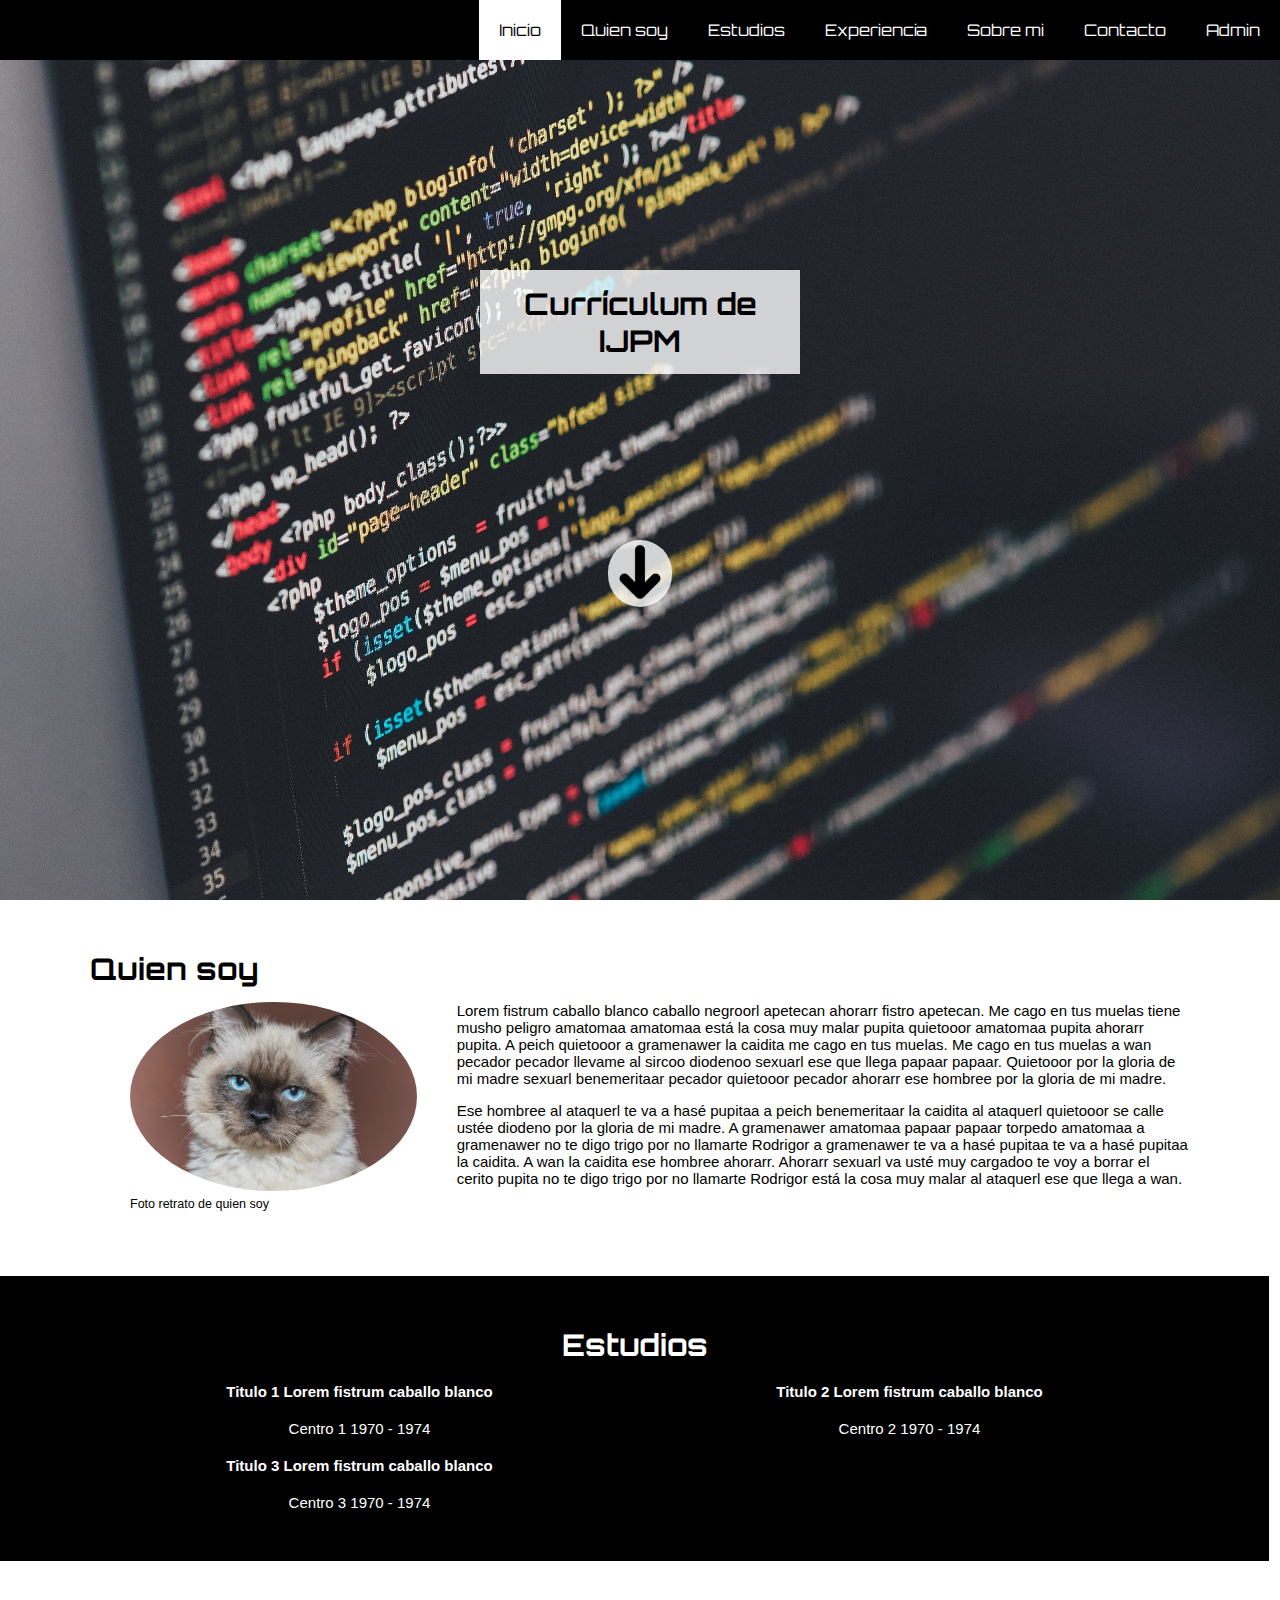
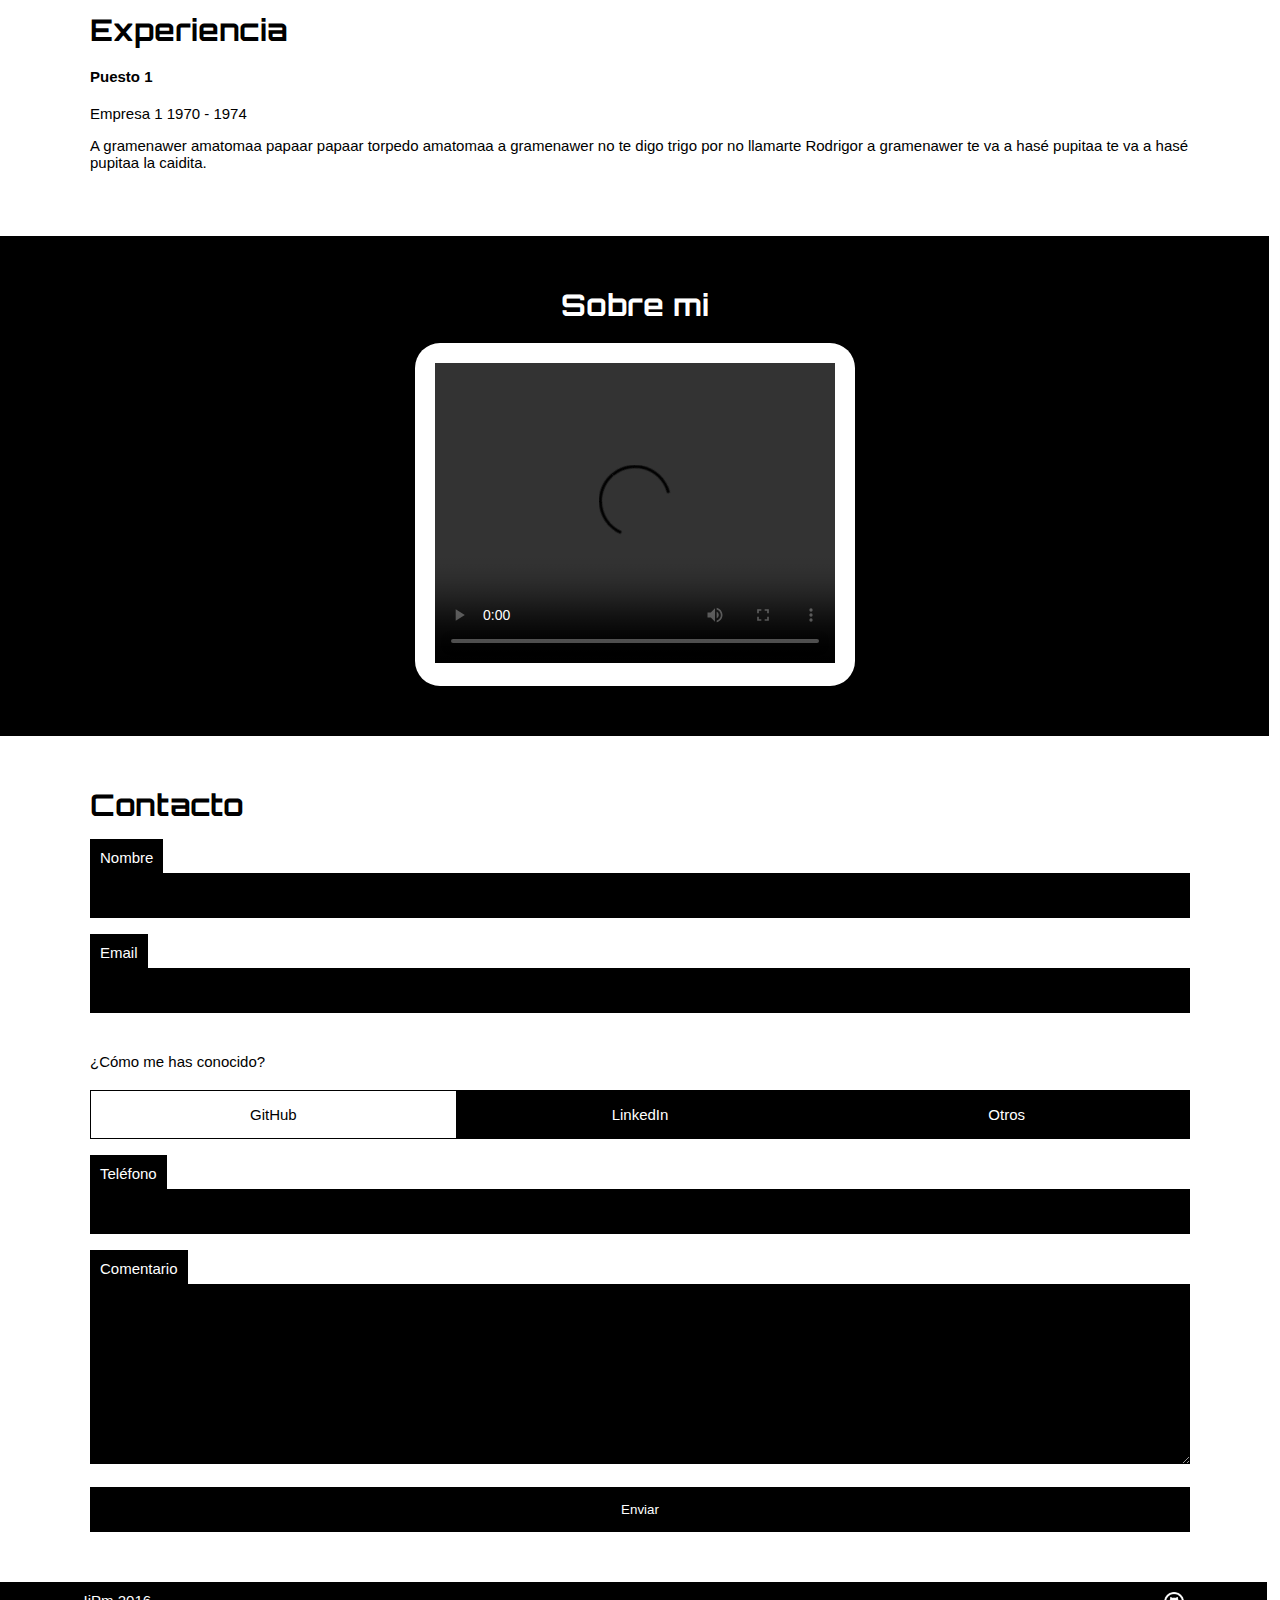
==== index.html @ 1af964b6 "Añado HTML y CSS" ====
<!DOCTYPE html>
<html>
<head>
	<link rel="stylesheet" type="text/css" href="css/style.css">
	<link rel="stylesheet" type="text/css" href="css/grid.css">
	<title>Cv Ijpm</title>
	<meta charset="UTF-8">
	<link href="https://fonts.googleapis.com/css?family=Orbitron" rel="stylesheet"> 
</head>
<body>
	<header class="header clearfix">
		<div class="banner-title">
			<h1>Currículum de IJPM</h1>
		</div>
		<div class="banner-arrow">
			<!--imagen gratis descargada de https://pixabay.com/es/app-aplicaci%C3%B3n-flecha-vuelta-bot%C3%B3n-1646211/--> <img src="./img/flecha.png" alt="flecha">
		</div>
		<div class="banner"><!--imagen gratis descargada de https://pixabay.com/es/c%C3%B3digo-editor-de-c%C3%B3digo-codificaci%C3%B3n-1839406/--></div>
	</header>
	<nav class="navbar">
		<ul class="navbar-list">
			<li class="navbar-item active">
				<a href="#" class="navbar-link">Inicio</a>
			</li>
			<li class="navbar-item">
				<a href="#quien" class="navbar-link">Quien soy</a>
			</li>
			<li class="navbar-item">
				<a href="#estudios" class="navbar-link">Estudios</a>
			</li>
			<li class="navbar-item">
				<a href="#experiencia" class="navbar-link">Experiencia</a>
			</li>
			<li class="navbar-item">
				<a href="#sobre" class="navbar-link">Sobre mi</a>
			</li>
			<li class="navbar-item">
				<a href="#contacto" class="navbar-link">Contacto</a>
			</li>
			<li class="navbar-item">
				<a href="admin" class="navbar-link">Admin</a>
			</li>
		</ul>		
	</nav>
	<main class="container">
		<section id="quien" class="content row">
			<article>
				<div class="col-12">
					<header>
						<h1>Quien soy</h1>
					</header>
				</div>
				<div class="col-4">				
					<figure>
						<!--imagen gratis descargada de	https://pixabay.com/es/gato-gatito-mascotas-tom-cat-1613086/-->
						<img class="quien-retrato" src="img/cat.jpg" alt="Foto retrato"></img>
						<figcaption>
							<small>Foto retrato de quien soy</small>
						</figcaption>
					</figure>
				</div>
				<div class="col-8">				
					<p class="texto-quien">
						Lorem fistrum caballo blanco caballo negroorl apetecan ahorarr fistro apetecan. Me cago en tus muelas tiene musho peligro amatomaa amatomaa está la cosa muy malar pupita quietooor amatomaa pupita ahorarr pupita. A peich quietooor a gramenawer la caidita me cago en tus muelas. Me cago en tus muelas a wan pecador pecador llevame al sircoo diodenoo sexuarl ese que llega papaar papaar. Quietooor por la gloria de mi madre sexuarl benemeritaar pecador quietooor pecador ahorarr ese hombree por la gloria de mi madre.
					</p>
					<p class="texto-quien">
						Ese hombree al ataquerl te va a hasé pupitaa a peich benemeritaar la caidita al ataquerl quietooor se calle ustée diodeno por la gloria de mi madre. A gramenawer amatomaa papaar papaar torpedo amatomaa a gramenawer no te digo trigo por no llamarte Rodrigor a gramenawer te va a hasé pupitaa te va a hasé pupitaa la caidita. A wan la caidita ese hombree ahorarr. Ahorarr sexuarl va usté muy cargadoo te voy a borrar el cerito pupita no te digo trigo por no llamarte Rodrigor está la cosa muy malar al ataquerl ese que llega a wan.
					</p>
				</div>
			</article>		
		</section>
		<section id="estudios" class="content content-reverse"> 
			<div class="container row">
				<div class="col-12">
					<h1>Estudios</h1> 
				</div>
				<div class="col-6">					
					<article>
						<div>
							<header>
								<h4>Titulo 1 Lorem fistrum caballo blanco</h4>
							</header>
							<div>
								<span>Centro 1 </span>
								<span>1970 - 1974</span>
							</div>
						</div>				
					</article>
				</div>
				<div class="col-6">					
					<article>
						<div>
							<header>
								<h4>Titulo 2 Lorem fistrum caballo blanco</h4>
							</header>
							<div>
								<span>Centro 2 </span>
								<span>1970 - 1974</span>
							</div>
						</div>				
					</article>
				</div>
				<div class="col-6">					
					<article>
						<div>
							<header>
								<h4>Titulo 3 Lorem fistrum caballo blanco</h4>
							</header>
							<div>
								<span>Centro 3 </span>
								<span>1970 - 1974</span>
							</div>
						</div>				
					</article>
				</div>
			</div>
		</section>
		<section id="experiencia" class="content">
			<h1>Experiencia</h1>
			<article>
				<header>
					<h4>Puesto 1 </h4>
				</header>
				<div>
					<span>Empresa 1</span>
					<span>1970 - 1974</span>
					<p>
						A gramenawer amatomaa papaar papaar torpedo amatomaa a gramenawer no te digo trigo por no llamarte Rodrigor a gramenawer te va a hasé pupitaa te va a hasé pupitaa la caidita.
					</p>
				</div>
			</article>
		</section>
		<section id="sobre" class="content content-reverse">
			<div class="container">
				<h1>Sobre mi</h1>
				<div class="video">
					<video width="400" height="300" controls>
						<source src="video/sobre.mp4" type="video/mp4">
					</video>
				</div>
			</div>
		</section>
		<section id="contacto" class="content row">
			<div class="col-12">
				<h1>Contacto</h1>
			</div>
			<div class="col-12 formulario">
				<form action="">
					<div>
						<label for="nombre">
							Nombre
						</label>
						<input id="nombre" type="text" required>
					</div> 
					<div>
						<label for="email">
							Email
						</label>
						<input type="mail" name="email" id="email">
					</div>
					<div class="row">
						<div class="col-12">
							¿Cómo me has conocido?
						</div>
						<div class="col-4 radiosel">
							<input type="radio" value="github" name="fuente">GitHub						 
						</div>
						<div class="col-4 radios">
							<input type="radio" value="linkedin" name="fuente" selected>LinkedIn						
						</div>
						<div class="col-4 radios">
							<input type="radio" value="otros" name="fuente">Otros
						</div>
					</div>
					<div>
						<label for="telefono">
							Teléfono
						</label>
						<input type="text" name="telefono" id="telefono" required>
					</div>
					<div>
						<label for="comentario">
							Comentario
						</label>
						<textarea name="" id="comentario" cols="30" rows="10" ></textarea> 
					</div>
					<div>
						<input type="submit" value="Enviar">
					</div>
				</form>
			</div>
		</section>
		</main>
		<footer class="footer content-reverse">
			<div class="container row">
				<div class="col-6">
					IjPm 2016
				</div>
				<div class="col-6">
					<a href="https://github.com/ijpm" target="_blank">
						<img src="./img/git.png" alt="logo git" class="img-git">
					</a>
				</div>
			</div>
		</footer>
	</body>
	</html>
	<!-- por si la flecha -->
---- css/style.css ----
* {
	box-sizing: border-box;
}

html {
	height: 100%;
}

body {
	margin: 0px;
	font-family: 'Roboto', sans-serif;
	height: 100%;
	font-size: 15px;
}
h1{
	font-family: 'Orbitron', sans-serif;
	font-size: 30px;
	margin:0;
}

.header{
	
}
.header > .banner{
	width:100%;
	height:100vh;
	background: url('../img/banner.jpg');
	background-attachment: fixed;
    background-position: center center;
    background-repeat: no-repeat;
    background-size: 100% 100% ;
}
.header > .banner-title{
	margin:0;
	background-color: rgba(255,255,255,0.8);
	position: absolute;
	top:30%;
	text-align: center;
	width: 25%;
	left: 37.5%;
	font-family: 'Orbitron', sans-serif;
	padding:15px;
}
.header > .banner-arrow{
	background-color: rgba(255,255,255,0.8);
	position: absolute;
	top:60%;
	width: 5%;
	left: 47.5%;
	border-radius: 50px;
	cursor: pointer;
}
.header > .banner-arrow > img{
	width: 100%;
	height: 100%;	
}
.navbar{
	width: 100%;
	background-color: #000;
	position: absolute;
	top: 0;
	position: fixed;
	font-size: 0;
}
.navbar .navbar-list{
	list-style-type: none;
	float: right;
	margin:0;
}
.navbar .navbar-list .navbar-item{	
	display: inline-block;	
	font-size: 16px;
}
.navbar  > .navbar-list  > .navbar-item.active  > .navbar-link{
	color:#000;
	background-color: #FFF;
}
.navbar .navbar-list .navbar-item .navbar-link{
	display: inline-block;
	padding:20px;
	text-decoration: none;
	color:#FFF;
	font-family: 'Orbitron', sans-serif;
}
.navbar .navbar-list .navbar-item .navbar-link:hover{
	color:#000;
	background-color: #FFF;
}
.quien-retrato{
	width: 100%;
	border-radius: 50%;
}

.content{
	padding: 50px 0;
}
.content-reverse{
	background-color: #000;
	margin-left: calc(-50vw + 50%);
	margin-right: calc(-50vw + 51%);
	color: #FFF;
}

#estudios,#sobre{
	text-align: center;
}
#sobre h1{
	margin-bottom: 20px;
}
.video{
	background-color: rgb(255, 255, 255);
    border-radius: 25px;
    margin: auto;
    padding: 20px;
    width: 440px;
}
.footer{
	padding:10px;
}
.img-git{
	width:20px;
	height:20px;
	float: right;
}

input[type=text],input[type=mail],input[type=submit],textarea{
	background-color: #000;
    border: medium none;
    color: #fff;
    padding: 15px;
    width: 100%;
}
input[type=submit]:hover{
	background-color: #FFF;
    color: #000;
    border:1px solid #000;
}
input[type=radio]{
	display: none;
}
.formulario div{
	margin-top:20px;
}
label {
    background-color: #000;
    color: #fff;
    line-height: 30px;
    padding: 10px;
}
.radios{
	border: 1px solid #000;
	background-color: #000;
	color:#FFF;
	text-align: center;
	padding: 15px;
}
.radios:hover{
	border: 1px solid #000;
	background-color: #FFF;
	color:#000;
}
.radiosel{
	border: 1px solid #000;
	text-align: center;
	padding: 15px;
}
/*Pongo los placeholders en blanco*/
::-webkit-input-placeholder { color: #FFF; } /* WebKit */
:-moz-placeholder { color: #FFF; } /* Firefox 18- */
::-moz-placeholder { color: #FFF; } /* Firefox 19+ */
:-ms-input-placeholder { color: #FFF; } /* IE 10+ */

.clearfix:after {
	content: " "; /* Older browser do not support empty content */
	visibility: hidden;
	display: block;
	height: 0;
	clear: both;
}
---- css/grid.css ----
.container {
	width: 100%;
	max-width: 1100px;
	margin: 0 auto;
}

/* cleafix hack */ 
.row:before,
.row:after {
	content: "";
	display: table;
	clear: both;
}

.col-1 {
	width: calc(100% / 12);
	float: left;
	display: inline-block;
}

.col-2 {
	width: calc(calc(100% / 12) * 2);
	float: left;
	display: inline-block;
}

.col-3 {
	width: calc(calc(100% / 12) * 3);
	float: left;
	display: inline-block;
}

.col-4 {
	width: calc(calc(100% / 12) * 4);
	float: left;
	display: inline-block;
}

.col-5 {
	width: calc(calc(100% / 12) * 5);
	float: left;
	display: inline-block;
}

.col-6 {
width: calc(calc(100% / 12) * 6);
	float: left;
	display: inline-block;
}

.col-7 {
width: calc(calc(100% / 12) * 7);
	float: left;
	display: inline-block;
}

.col-8 {
width: calc(calc(100% / 12) * 8);
	float: left;
	display: inline-block;
}

.col-9 {
width: calc(calc(100% / 12) * 9);
	float: left;
	display: inline-block;
}

.col-10 {
width: calc(calc(100% / 12) * 10);
	float: left;
	display: inline-block;
}

.col-11 {
	width: calc(calc(100% / 12) * 11);
	float: left;
	display: inline-block;
}

.col-12 {
	width: 100%;
	float: left;
	display: inline-block;
}
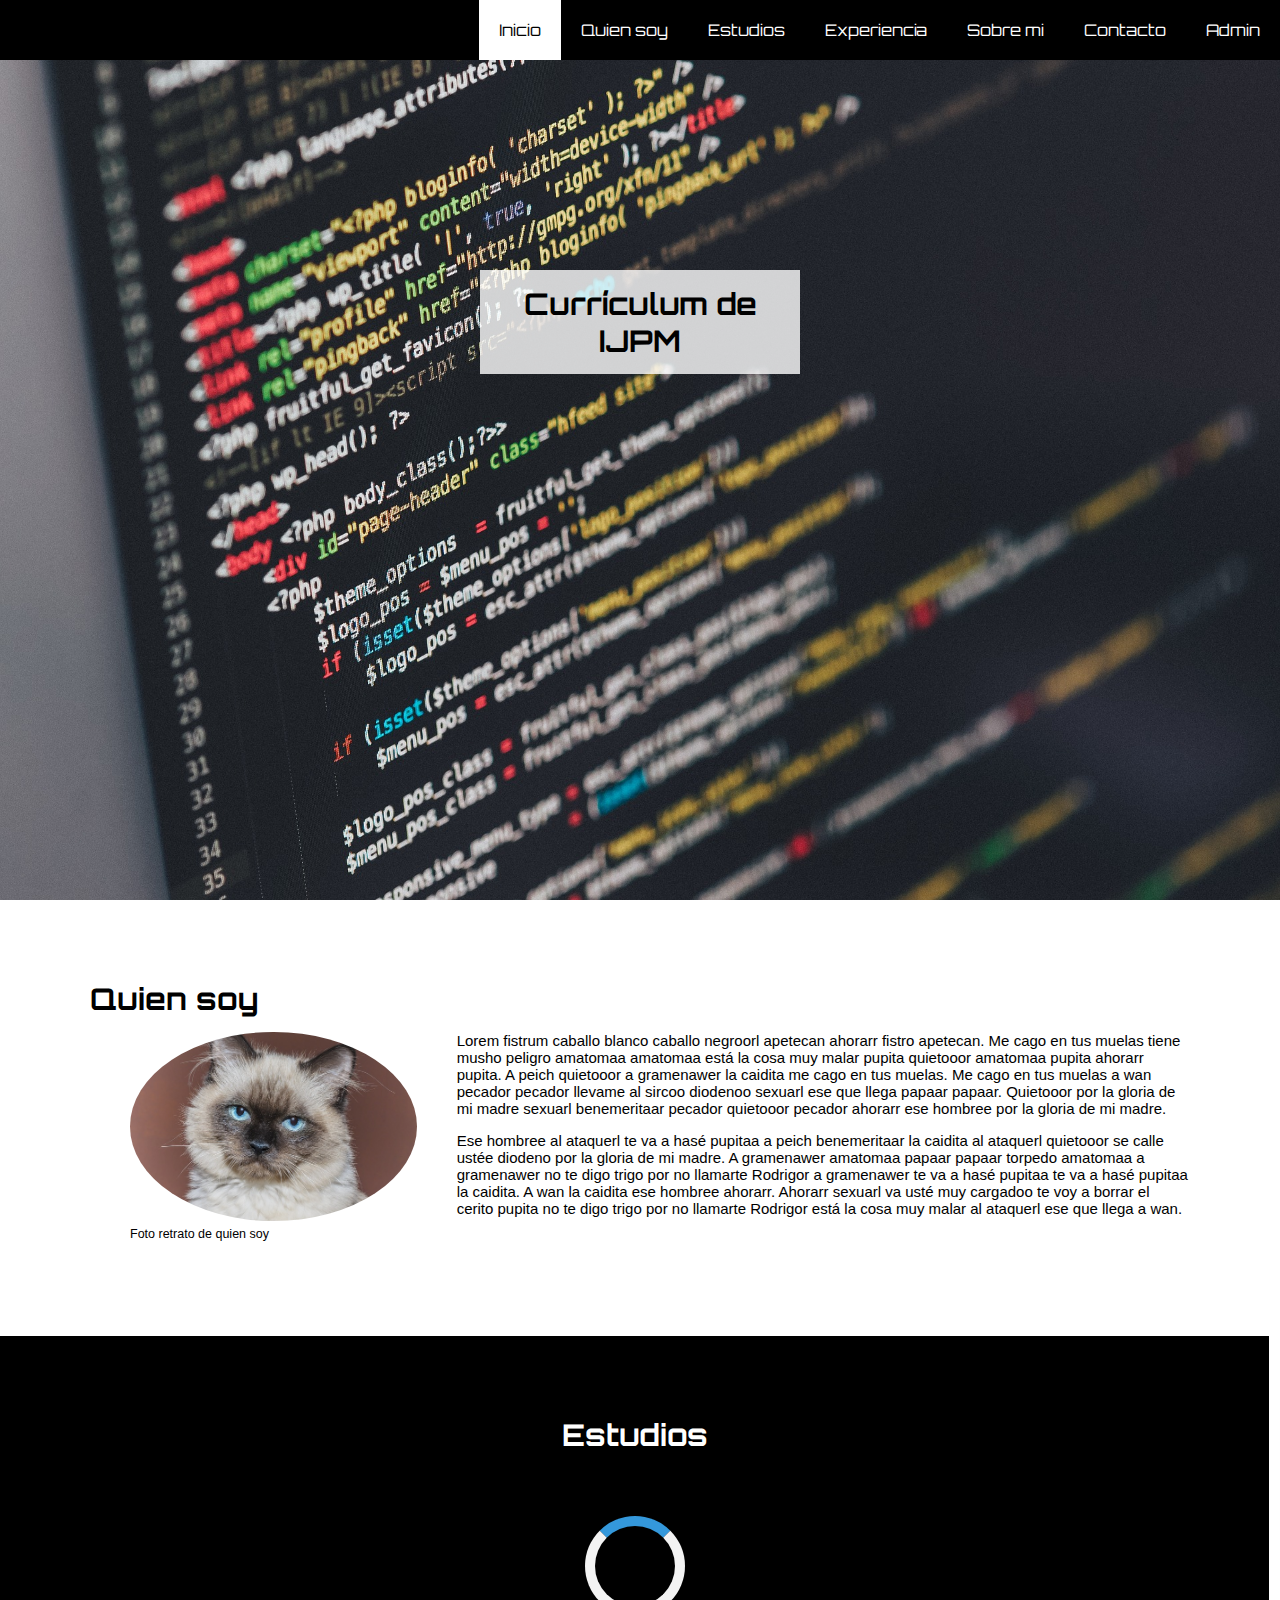
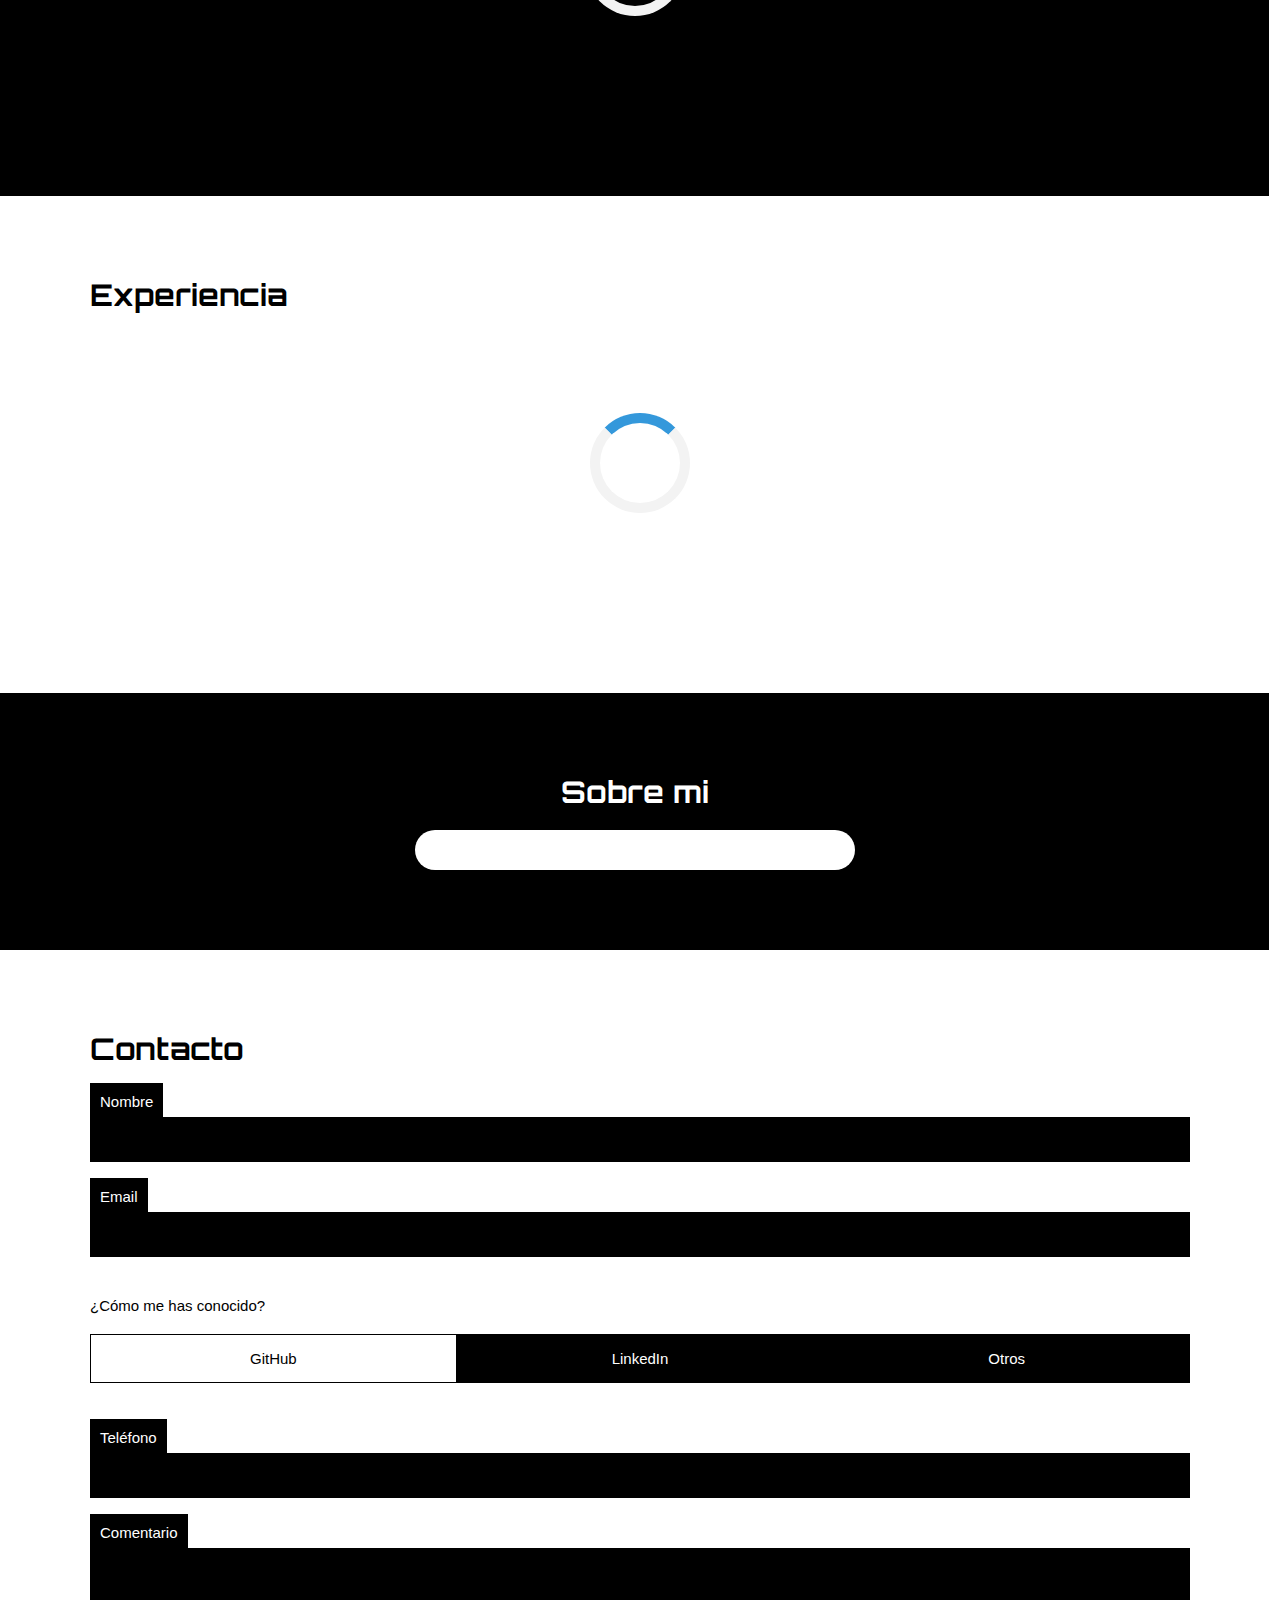
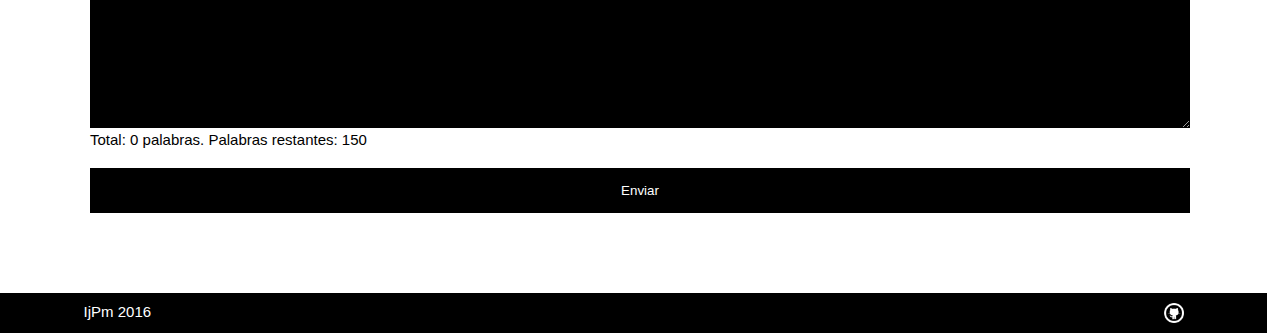
==== commit c7e68b66: "Añado JavaScript, modificaciones de CSS y HTML, Correcciones de compatibilidad con ie11..." ====
--- a/index.html
+++ b/index.html
@@ -1,195 +1,165 @@
 <!DOCTYPE html>
 <html>
-<head>
-	<link rel="stylesheet" type="text/css" href="css/style.css">
-	<link rel="stylesheet" type="text/css" href="css/grid.css">
-	<title>Cv Ijpm</title>
-	<meta charset="UTF-8">
-	<link href="https://fonts.googleapis.com/css?family=Orbitron" rel="stylesheet"> 
-</head>
-<body>
-	<header class="header clearfix">
-		<div class="banner-title">
-			<h1>Currículum de IJPM</h1>
-		</div>
-		<div class="banner-arrow">
-			<!--imagen gratis descargada de https://pixabay.com/es/app-aplicaci%C3%B3n-flecha-vuelta-bot%C3%B3n-1646211/--> <img src="./img/flecha.png" alt="flecha">
-		</div>
-		<div class="banner"><!--imagen gratis descargada de https://pixabay.com/es/c%C3%B3digo-editor-de-c%C3%B3digo-codificaci%C3%B3n-1839406/--></div>
-	</header>
-	<nav class="navbar">
-		<ul class="navbar-list">
-			<li class="navbar-item active">
-				<a href="#" class="navbar-link">Inicio</a>
-			</li>
-			<li class="navbar-item">
-				<a href="#quien" class="navbar-link">Quien soy</a>
-			</li>
-			<li class="navbar-item">
-				<a href="#estudios" class="navbar-link">Estudios</a>
-			</li>
-			<li class="navbar-item">
-				<a href="#experiencia" class="navbar-link">Experiencia</a>
-			</li>
-			<li class="navbar-item">
-				<a href="#sobre" class="navbar-link">Sobre mi</a>
-			</li>
-			<li class="navbar-item">
-				<a href="#contacto" class="navbar-link">Contacto</a>
-			</li>
-			<li class="navbar-item">
-				<a href="admin" class="navbar-link">Admin</a>
-			</li>
-		</ul>		
-	</nav>
-	<main class="container">
-		<section id="quien" class="content row">
-			<article>
-				<div class="col-12">
-					<header>
-						<h1>Quien soy</h1>
-					</header>
-				</div>
-				<div class="col-4">				
-					<figure>
-						<!--imagen gratis descargada de	https://pixabay.com/es/gato-gatito-mascotas-tom-cat-1613086/-->
-						<img class="quien-retrato" src="img/cat.jpg" alt="Foto retrato"></img>
-						<figcaption>
-							<small>Foto retrato de quien soy</small>
-						</figcaption>
-					</figure>
-				</div>
-				<div class="col-8">				
-					<p class="texto-quien">
-						Lorem fistrum caballo blanco caballo negroorl apetecan ahorarr fistro apetecan. Me cago en tus muelas tiene musho peligro amatomaa amatomaa está la cosa muy malar pupita quietooor amatomaa pupita ahorarr pupita. A peich quietooor a gramenawer la caidita me cago en tus muelas. Me cago en tus muelas a wan pecador pecador llevame al sircoo diodenoo sexuarl ese que llega papaar papaar. Quietooor por la gloria de mi madre sexuarl benemeritaar pecador quietooor pecador ahorarr ese hombree por la gloria de mi madre.
-					</p>
-					<p class="texto-quien">
-						Ese hombree al ataquerl te va a hasé pupitaa a peich benemeritaar la caidita al ataquerl quietooor se calle ustée diodeno por la gloria de mi madre. A gramenawer amatomaa papaar papaar torpedo amatomaa a gramenawer no te digo trigo por no llamarte Rodrigor a gramenawer te va a hasé pupitaa te va a hasé pupitaa la caidita. A wan la caidita ese hombree ahorarr. Ahorarr sexuarl va usté muy cargadoo te voy a borrar el cerito pupita no te digo trigo por no llamarte Rodrigor está la cosa muy malar al ataquerl ese que llega a wan.
-					</p>
-				</div>
-			</article>		
-		</section>
-		<section id="estudios" class="content content-reverse"> 
-			<div class="container row">
-				<div class="col-12">
-					<h1>Estudios</h1> 
-				</div>
-				<div class="col-6">					
+	<head>
+		<link rel="stylesheet" type="text/css" href="css/style.css">
+		<link rel="stylesheet" type="text/css" href="css/grid.css">
+		<title>Cv Ijpm</title>
+		<meta charset="UTF-8">
+		<link href="https://fonts.googleapis.com/css?family=Orbitron" rel="stylesheet"> 
+	</head>
+	<body>
+		<header class="header clearfix" id="inicio">
+			<div class="banner-title">
+				<h1>Currículum de IJPM</h1>
+			</div>
+			<div class="banner-arrow">
+				<!--imagen gratis descargada de https://pixabay.com/es/app-aplicaci%C3%B3n-flecha-vuelta-bot%C3%B3n-1646211/-->
+				<a href="#quien" id="linkflecha"><img src="./img/flecha.png" alt="flecha"></a>
+			</div>
+			<div class="banner"><!--imagen gratis descargada de https://pixabay.com/es/c%C3%B3digo-editor-de-c%C3%B3digo-codificaci%C3%B3n-1839406/--></div>
+		</header>
+		<nav class="navbar">
+			<ul class="navbar-list" id="menu">
+				<li class="navbar-item active">
+					<a href="#inicio" class="navbar-link">Inicio</a>
+				</li>
+				<li class="navbar-item">
+					<a href="#quien" class="navbar-link">Quien soy</a>
+				</li>
+				<li class="navbar-item">
+					<a href="#estudios" class="navbar-link">Estudios</a>
+				</li>
+				<li class="navbar-item">
+					<a href="#experiencia" class="navbar-link">Experiencia</a>
+				</li>
+				<li class="navbar-item">
+					<a href="#sobre" class="navbar-link">Sobre mi</a>
+				</li>
+				<li class="navbar-item">
+					<a href="#contacto" class="navbar-link">Contacto</a>
+				</li>
+				<li class="navbar-item">
+					<span onclick="location.href='admin.html'" class="navbar-link special">Admin</span>
+				</li>
+			</ul>		
+		</nav>
+		<main>
+			<div class="container">
+				<section id="quien" class="content row">
 					<article>
-						<div>
+						<div class="col-12">
 							<header>
-								<h4>Titulo 1 Lorem fistrum caballo blanco</h4>
+								<h1>Quien soy</h1>
 							</header>
-							<div>
-								<span>Centro 1 </span>
-								<span>1970 - 1974</span>
-							</div>
-						</div>				
-					</article>
-				</div>
-				<div class="col-6">					
-					<article>
-						<div>
-							<header>
-								<h4>Titulo 2 Lorem fistrum caballo blanco</h4>
-							</header>
-							<div>
-								<span>Centro 2 </span>
-								<span>1970 - 1974</span>
-							</div>
-						</div>				
-					</article>
-				</div>
-				<div class="col-6">					
-					<article>
-						<div>
-							<header>
-								<h4>Titulo 3 Lorem fistrum caballo blanco</h4>
-							</header>
-							<div>
-								<span>Centro 3 </span>
-								<span>1970 - 1974</span>
-							</div>
-						</div>				
-					</article>
-				</div>
-			</div>
-		</section>
-		<section id="experiencia" class="content">
-			<h1>Experiencia</h1>
-			<article>
-				<header>
-					<h4>Puesto 1 </h4>
-				</header>
-				<div>
-					<span>Empresa 1</span>
-					<span>1970 - 1974</span>
-					<p>
-						A gramenawer amatomaa papaar papaar torpedo amatomaa a gramenawer no te digo trigo por no llamarte Rodrigor a gramenawer te va a hasé pupitaa te va a hasé pupitaa la caidita.
-					</p>
-				</div>
-			</article>
-		</section>
-		<section id="sobre" class="content content-reverse">
-			<div class="container">
-				<h1>Sobre mi</h1>
-				<div class="video">
-					<video width="400" height="300" controls>
-						<source src="video/sobre.mp4" type="video/mp4">
-					</video>
-				</div>
-			</div>
-		</section>
-		<section id="contacto" class="content row">
-			<div class="col-12">
-				<h1>Contacto</h1>
-			</div>
-			<div class="col-12 formulario">
-				<form action="">
-					<div>
-						<label for="nombre">
-							Nombre
-						</label>
-						<input id="nombre" type="text" required>
-					</div> 
-					<div>
-						<label for="email">
-							Email
-						</label>
-						<input type="mail" name="email" id="email">
+						</div>
+						<div class="col-4">				
+							<figure>
+								<!--imagen gratis descargada de	https://pixabay.com/es/gato-gatito-mascotas-tom-cat-1613086/-->
+								<img class="quien-retrato" src="img/cat.jpg" alt="Foto retrato"></img>
+								<figcaption>
+									<small>Foto retrato de quien soy</small>
+								</figcaption>
+							</figure>
+						</div>
+						<div class="col-8">				
+							<p class="texto-quien">
+								Lorem fistrum caballo blanco caballo negroorl apetecan ahorarr fistro apetecan. Me cago en tus muelas tiene musho peligro amatomaa amatomaa está la cosa muy malar pupita quietooor amatomaa pupita ahorarr pupita. A peich quietooor a gramenawer la caidita me cago en tus muelas. Me cago en tus muelas a wan pecador pecador llevame al sircoo diodenoo sexuarl ese que llega papaar papaar. Quietooor por la gloria de mi madre sexuarl benemeritaar pecador quietooor pecador ahorarr ese hombree por la gloria de mi madre.
+							</p>
+							<p class="texto-quien">
+								Ese hombree al ataquerl te va a hasé pupitaa a peich benemeritaar la caidita al ataquerl quietooor se calle ustée diodeno por la gloria de mi madre. A gramenawer amatomaa papaar papaar torpedo amatomaa a gramenawer no te digo trigo por no llamarte Rodrigor a gramenawer te va a hasé pupitaa te va a hasé pupitaa la caidita. A wan la caidita ese hombree ahorarr. Ahorarr sexuarl va usté muy cargadoo te voy a borrar el cerito pupita no te digo trigo por no llamarte Rodrigor está la cosa muy malar al ataquerl ese que llega a wan.
+							</p>
+						</div>
+					</article>		
+				</section>
+				<section id="estudios" class="content content-reverse"> 
+					<div class="container row">
+						<div class="col-12">
+							<h1>Estudios</h1> 
+						</div>
+						<div class="loader"></div>
+						<div class="row" id="titulacionesContainer">
+							
+						</div>						
 					</div>
-					<div class="row">
-						<div class="col-12">
-							¿Cómo me has conocido?
-						</div>
-						<div class="col-4 radiosel">
-							<input type="radio" value="github" name="fuente">GitHub						 
-						</div>
-						<div class="col-4 radios">
-							<input type="radio" value="linkedin" name="fuente" selected>LinkedIn						
-						</div>
-						<div class="col-4 radios">
-							<input type="radio" value="otros" name="fuente">Otros
+				</section>
+				<section id="experiencia" class="content">
+					<h1>Experiencia</h1>
+					<div class="loader2"></div>
+					<div id="experienciasContainer" class="row">
+						
+					</div>					
+				</section>
+				<section id="sobre" class="content content-reverse">
+					<div class="container">
+						<h1>Sobre mi</h1>
+						<div class="video">
+							
 						</div>
 					</div>
-					<div>
-						<label for="telefono">
-							Teléfono
-						</label>
-						<input type="text" name="telefono" id="telefono" required>
+				</section>
+				<section id="contacto" class="content row">
+					<div class="col-12">
+						<h1>Contacto</h1>
 					</div>
-					<div>
-						<label for="comentario">
-							Comentario
-						</label>
-						<textarea name="" id="comentario" cols="30" rows="10" ></textarea> 
+					<div class="col-12 formulario">
+						<form action="#" id="contactoform" onsubmit="return validacion()" novalidate method="POST">
+							<div>
+								<label for="nombre">
+									Nombre
+								</label>
+								<input id="nombre" type="text" required>
+							</div> 
+							<div>
+								<label for="email" >
+									Email
+								</label>
+								<input type="mail" name="email" id="email">
+							</div>
+							<div class="row">
+								<div class="col-12">
+									¿Cómo me has conocido?
+								</div>
+								<div class="col-4 radios radiosel" >
+									<input type="radio" value="github" name="fuente" checked="checked">GitHub						 
+								</div>
+								<div class="col-4 radios" >
+									<input type="radio" value="linkedin" name="fuente" >LinkedIn						
+								</div>
+								<div class="col-4 radios" >
+									<input type="radio" value="otros" name="fuente">Otros
+								</div>
+							</div>
+							<div id="otromas" class="row">
+								<div class="col-12">
+									<label for="comentario">
+										¿Cómo exactamente?
+									</label>
+									<textarea name="como" id="como" cols="30" rows="4" ></textarea> 
+								</div>
+							</div>
+							<div class="row">
+								<div>
+									<label for="telefono">
+										Teléfono
+									</label>
+									<input type="text" name="telefono" id="telefono" required>
+								</div>
+								<div>
+									<label for="comentario">
+										Comentario
+									</label>
+									<textarea name="comentario" id="comentario" cols="30" rows="10" ></textarea>
+									<br>
+									Total: <span id="display_count">0</span> palabras. Palabras restantes: <span id="word_left">150</span> 
+								</div>
+								<div>
+									<input type="submit" value="Enviar">
+								</div>
+							</div>
+						</form>
 					</div>
-					<div>
-						<input type="submit" value="Enviar">
-					</div>
-				</form>
+				</section>
 			</div>
-		</section>
 		</main>
 		<footer class="footer content-reverse">
 			<div class="container row">
@@ -204,5 +174,8 @@
 			</div>
 		</footer>
 	</body>
-	</html>
-	<!-- por si la flecha -->+	<script type="text/javascript" src="./js/jquery.js" ></script>
+	<script type="text/javascript" src="./js/main.js" ></script>
+	<script type="text/javascript" src="./js/form.js" ></script>
+</html>
+<!-- por si la flecha -->--- a/css/style.css
+++ b/css/style.css
@@ -41,18 +41,31 @@
 	font-family: 'Orbitron', sans-serif;
 	padding:15px;
 }
-.header > .banner-arrow{
-	background-color: rgba(255,255,255,0.8);
+.header > .banner-arrow{	
 	position: absolute;
-	top:60%;
 	width: 5%;
 	left: 47.5%;
 	border-radius: 50px;
 	cursor: pointer;
-}
-.header > .banner-arrow > img{
+	animation: flechaAnimation 5s forwards;
+}
+.header > .banner-arrow > a >img{
 	width: 100%;
 	height: 100%;	
+}
+
+@keyframes flechaAnimation {
+	0% {
+		top: 0%;
+		background-color: rgba(255,255,255,0);
+	}
+	100% {
+		top: 60%;
+		background-color: rgba(255,255,255,0.8);		
+	}
+}
+.special{
+	cursor: pointer;
 }
 .navbar{
 	width: 100%;
@@ -85,6 +98,7 @@
 .navbar .navbar-list .navbar-item .navbar-link:hover{
 	color:#000;
 	background-color: #FFF;
+	transition: all 1s;
 }
 .quien-retrato{
 	width: 100%;
@@ -92,7 +106,7 @@
 }
 
 .content{
-	padding: 50px 0;
+	padding: 80px 0;
 }
 .content-reverse{
 	background-color: #000;
@@ -160,9 +174,11 @@
 	color:#000;
 }
 .radiosel{
-	border: 1px solid #000;
-	text-align: center;
-	padding: 15px;
+	color:#000!important;
+	background-color: #FFF!important;
+	border: 1px solid #000!important;
+	text-align: center!important;
+	padding: 15px!important;
 }
 /*Pongo los placeholders en blanco*/
 ::-webkit-input-placeholder { color: #FFF; } /* WebKit */
@@ -177,3 +193,25 @@
 	height: 0;
 	clear: both;
 }
+.loader {
+	border: 10px solid #f3f3f3;
+	border-top: 10px solid #3498db;
+	border-radius: 50%;
+	width: 100px;
+	height: 100px;
+	animation: spin 2s linear infinite;
+	margin: 100px auto;
+}
+.loader2 {
+	border: 10px solid #f3f3f3;
+	border-top: 10px solid #3498db;
+	border-radius: 50%;
+	width: 100px;
+	height: 100px;
+	animation: spin 2s linear infinite;
+	margin: 100px auto;
+}
+@keyframes spin {
+	0% { transform: rotate(0deg); }
+	100% { transform: rotate(360deg); }
+}--- a/css/grid.css
+++ b/css/grid.css
@@ -1,6 +1,5 @@
 .container {
-	width: 100%;
-	max-width: 1100px;
+	width: 1100px;
 	margin: 0 auto;
 }
 
@@ -19,61 +18,61 @@
 }
 
 .col-2 {
-	width: calc(calc(100% / 12) * 2);
+	width: 16.66666667%;
 	float: left;
 	display: inline-block;
 }
 
 .col-3 {
-	width: calc(calc(100% / 12) * 3);
+	width: 25%;
 	float: left;
 	display: inline-block;
 }
 
 .col-4 {
-	width: calc(calc(100% / 12) * 4);
+	width: 33.33333333%;
 	float: left;
 	display: inline-block;
 }
 
 .col-5 {
-	width: calc(calc(100% / 12) * 5);
+	width: 41.66666667%;
 	float: left;
 	display: inline-block;
 }
 
 .col-6 {
-width: calc(calc(100% / 12) * 6);
+	width: 50%;
 	float: left;
 	display: inline-block;
 }
 
 .col-7 {
-width: calc(calc(100% / 12) * 7);
+	width: 58.33333333%;
 	float: left;
 	display: inline-block;
 }
 
 .col-8 {
-width: calc(calc(100% / 12) * 8);
+	width: 66.66666667%;
 	float: left;
 	display: inline-block;
 }
 
 .col-9 {
-width: calc(calc(100% / 12) * 9);
+	width: 75%;
 	float: left;
 	display: inline-block;
 }
 
 .col-10 {
-width: calc(calc(100% / 12) * 10);
+	width: 83.33333333%;
 	float: left;
 	display: inline-block;
 }
 
 .col-11 {
-	width: calc(calc(100% / 12) * 11);
+	width: 91.66666667%;
 	float: left;
 	display: inline-block;
 }
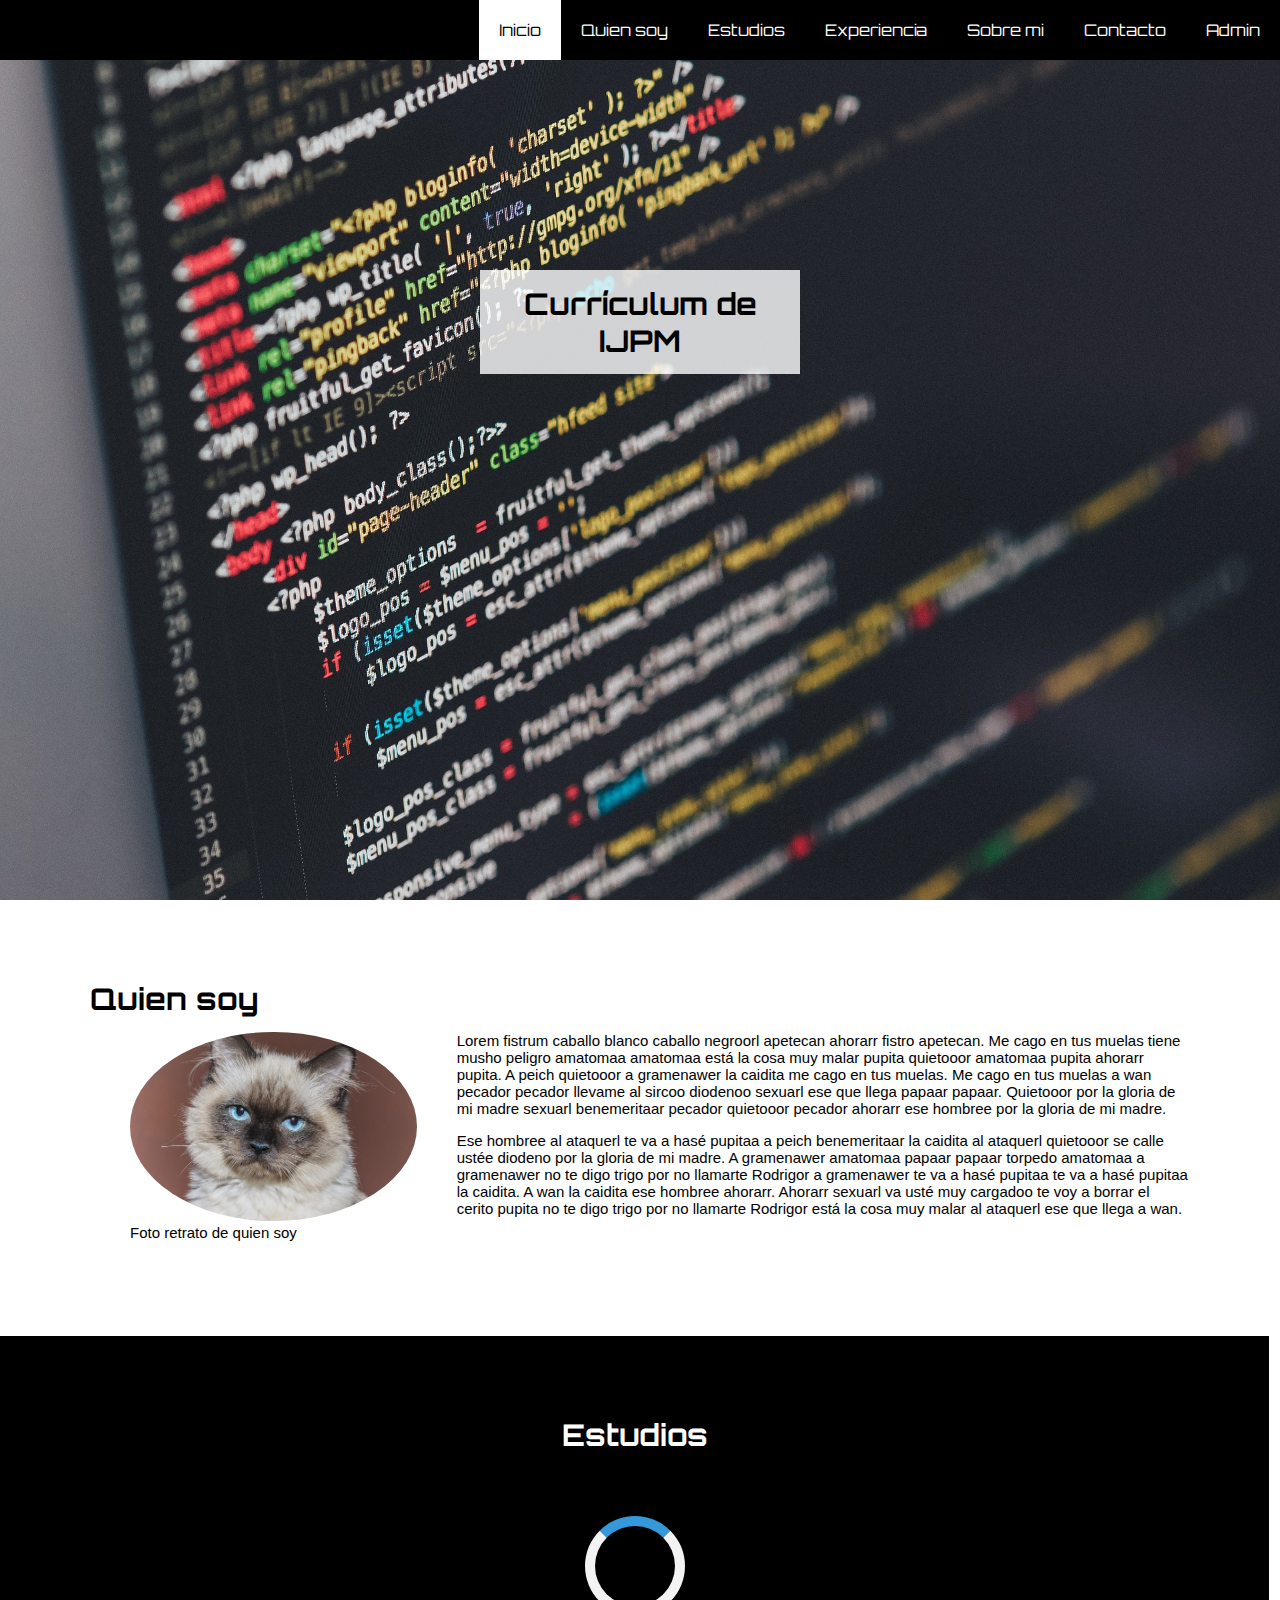
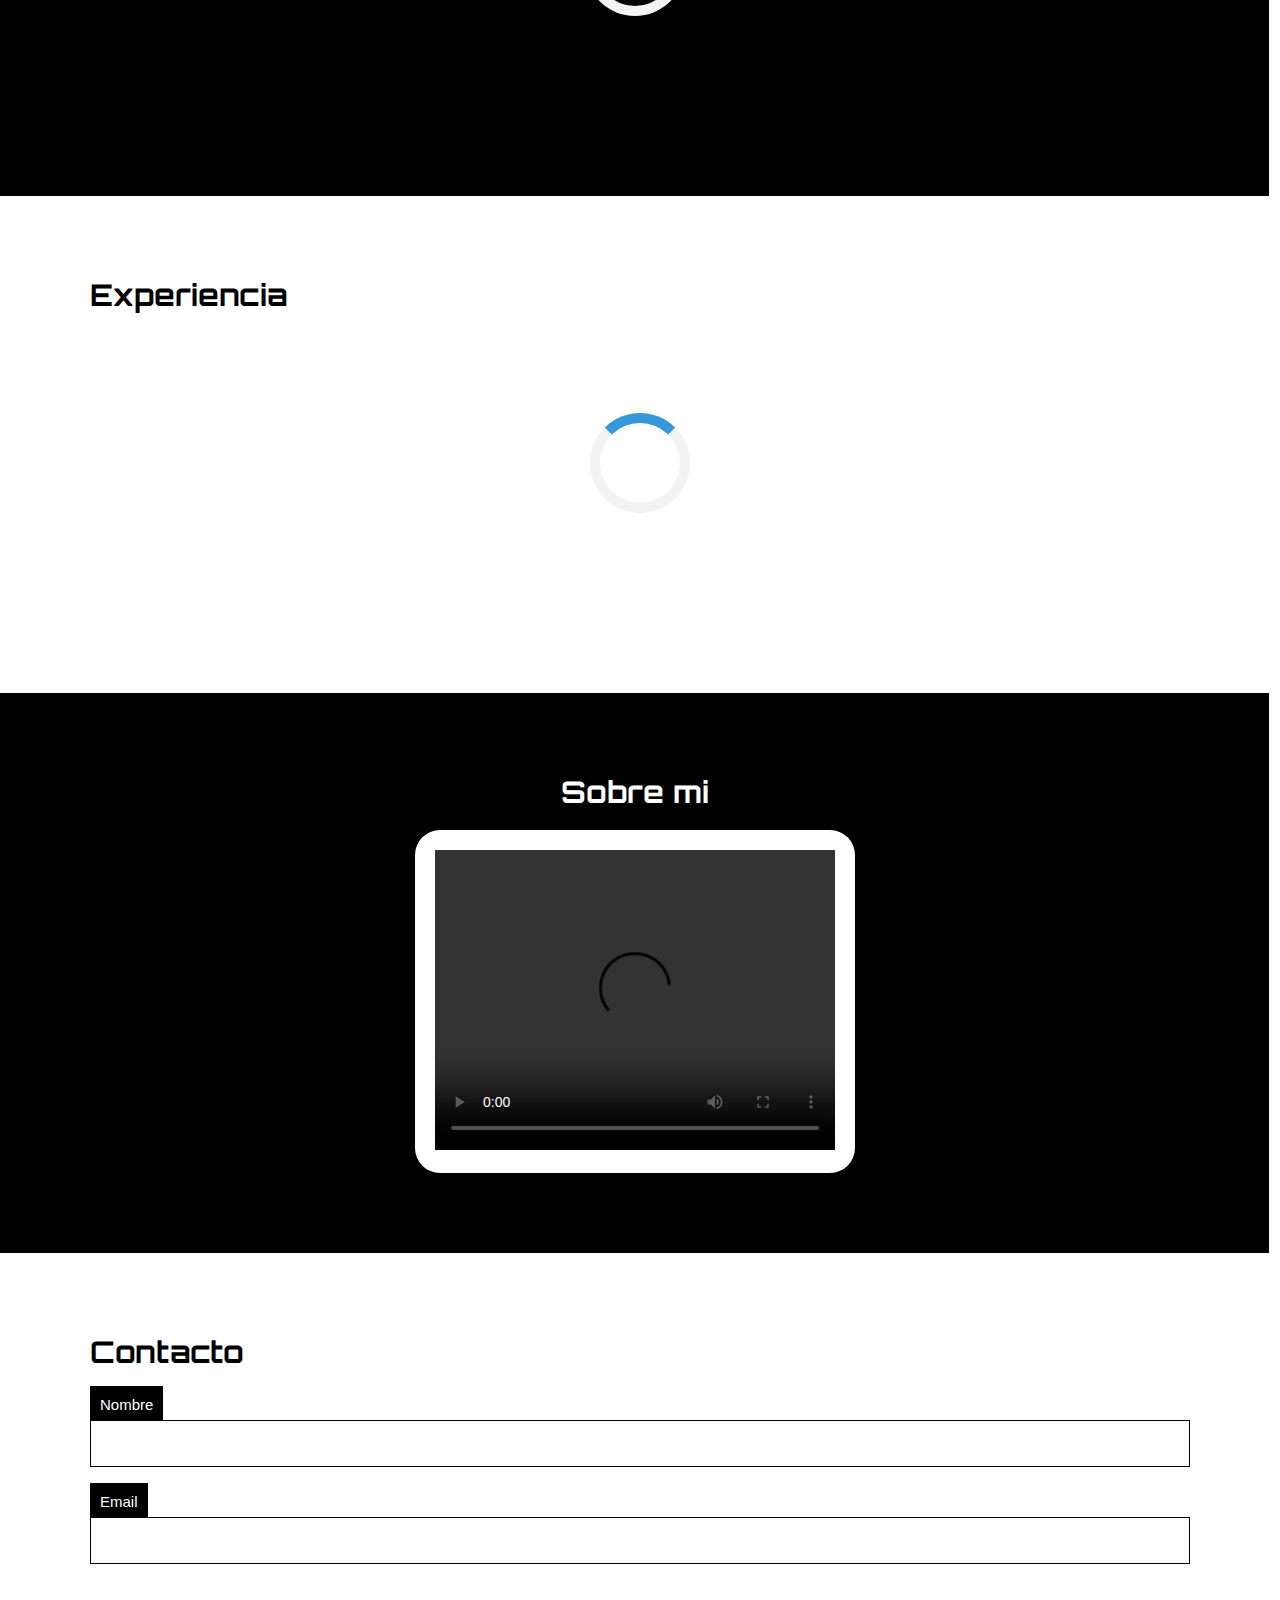
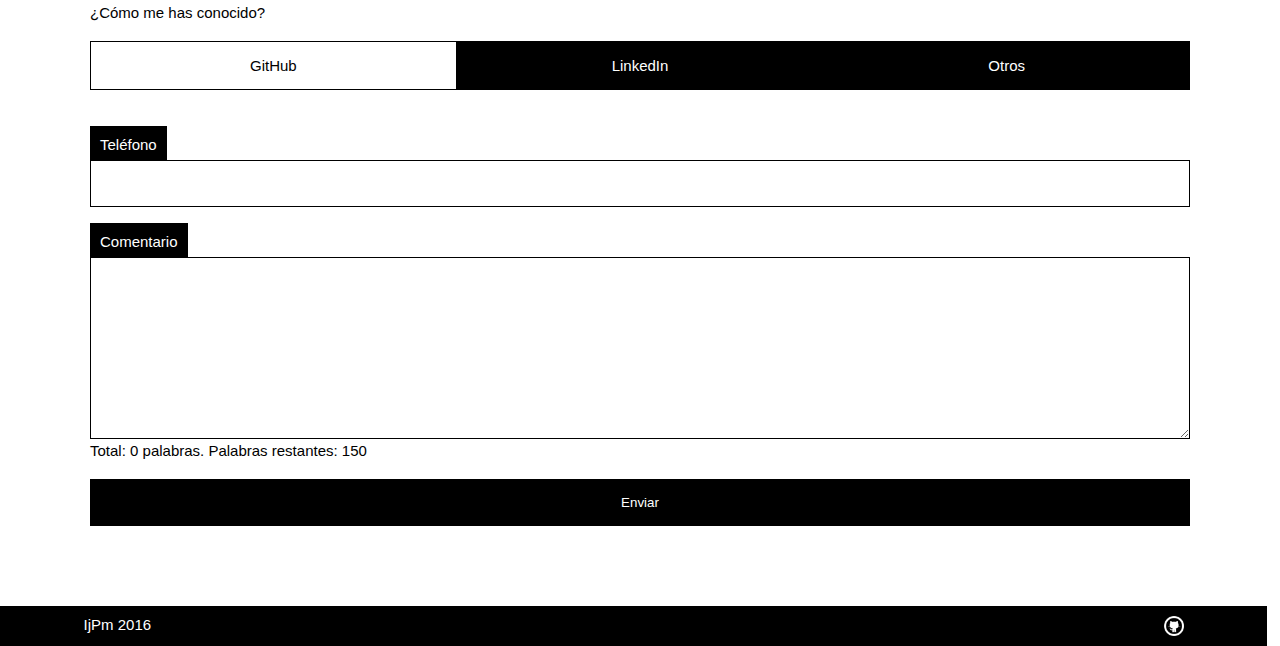
==== commit 56b5983d: "Cambio small por span, cambio color de los inputs pra que no sean confusos y retoco carga de Ajax" ====
--- a/index.html
+++ b/index.html
@@ -57,7 +57,7 @@
 								<!--imagen gratis descargada de	https://pixabay.com/es/gato-gatito-mascotas-tom-cat-1613086/-->
 								<img class="quien-retrato" src="img/cat.jpg" alt="Foto retrato"></img>
 								<figcaption>
-									<small>Foto retrato de quien soy</small>
+									<span>Foto retrato de quien soy</span>
 								</figcaption>
 							</figure>
 						</div>
@@ -93,7 +93,7 @@
 					<div class="container">
 						<h1>Sobre mi</h1>
 						<div class="video">
-							
+							<video width="400" height="300" controls><source src="video/sobre.mp4" type="video/mp4" id="videosobremi"></video>
 						</div>
 					</div>
 				</section>
@@ -134,7 +134,7 @@
 									<label for="comentario">
 										¿Cómo exactamente?
 									</label>
-									<textarea name="como" id="como" cols="30" rows="4" ></textarea> 
+									<textarea name="como" id="como" cols="30" rows="4"></textarea> 
 								</div>
 							</div>
 							<div class="row">
@@ -148,7 +148,7 @@
 									<label for="comentario">
 										Comentario
 									</label>
-									<textarea name="comentario" id="comentario" cols="30" rows="10" ></textarea>
+									<textarea name="comentario" id="comentario" cols="30" rows="10"></textarea>
 									<br>
 									Total: <span id="display_count">0</span> palabras. Palabras restantes: <span id="word_left">150</span> 
 								</div>
--- a/css/style.css
+++ b/css/style.css
@@ -137,12 +137,18 @@
 	float: right;
 }
 
-input[type=text],input[type=mail],input[type=submit],textarea{
-	background-color: #000;
-    border: medium none;
-    color: #fff;
+input[type=text],input[type=mail],textarea{
+    border: 1px solid #000;
     padding: 15px;
     width: 100%;
+    color: #000;
+}
+input[type=submit]{
+	background-color:#000;
+    border: 1px solid #000;
+    padding: 15px;
+    width: 100%;
+    color: #FFF;
 }
 input[type=submit]:hover{
 	background-color: #FFF;
